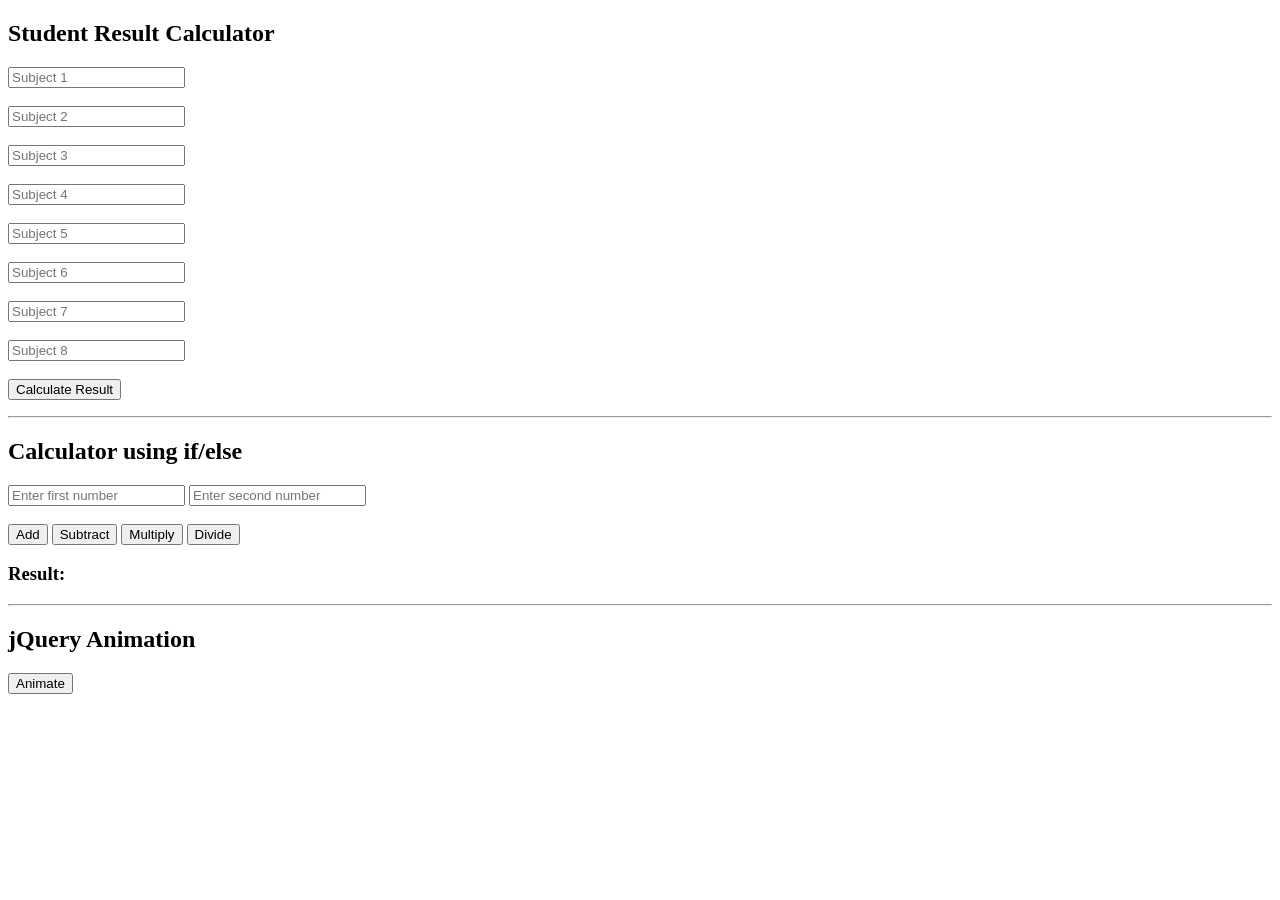
==== index.html @ 50b37553 "First commit" ====
<!DOCTYPE html>
<html lang="en">
<head>
    <meta charset="UTF-8">
    <meta name="viewport" content="width=device-width, initial-scale=1.0">
    <title>Document</title>
</head>
<body>
     <h2>Student Result Calculator</h2>

    <input type="number" id="m1" placeholder="Subject 1"><br><br>
    <input type="number" id="m2" placeholder="Subject 2"><br><br>
    <input type="number" id="m3" placeholder="Subject 3"><br><br>
    <input type="number" id="m4" placeholder="Subject 4"><br><br>
    <input type="number" id="m5" placeholder="Subject 5"><br><br>
    <input type="number" id="m6" placeholder="Subject 6"><br><br>
    <input type="number" id="m7" placeholder="Subject 7"><br><br>
    <input type="number" id="m8" placeholder="Subject 8"><br><br>

    <button onclick="calculateResult()">Calculate Result</button>

    <p id="total"></p>
    <p id="result"></p>

    <script src="script.js"></script>

    <hr>

    <h2>Calculator using if/else</h2>

    <input type="number" id="num1" placeholder="Enter first number">
    <input type="number" id="num2" placeholder="Enter second number">

    <br><br>

    <button onclick="calculate('+')">Add</button>
    <button onclick="calculate('-')">Subtract</button>
    <button onclick="calculate('*')">Multiply</button>
    <button onclick="calculate('/')">Divide</button>

    <h3 id="calcResult">Result: </h3>

    <hr>

    <h2>jQuery Animation</h2>
    <button id="animateBtn">Animate</button>
    <div id="animationArea">
        <div id="box"></div>
    </div>

    <script src="https://code.jquery.com/jquery-3.7.1.min.js"></script>
    <script src="animation.js"></script>
</body>
</html>
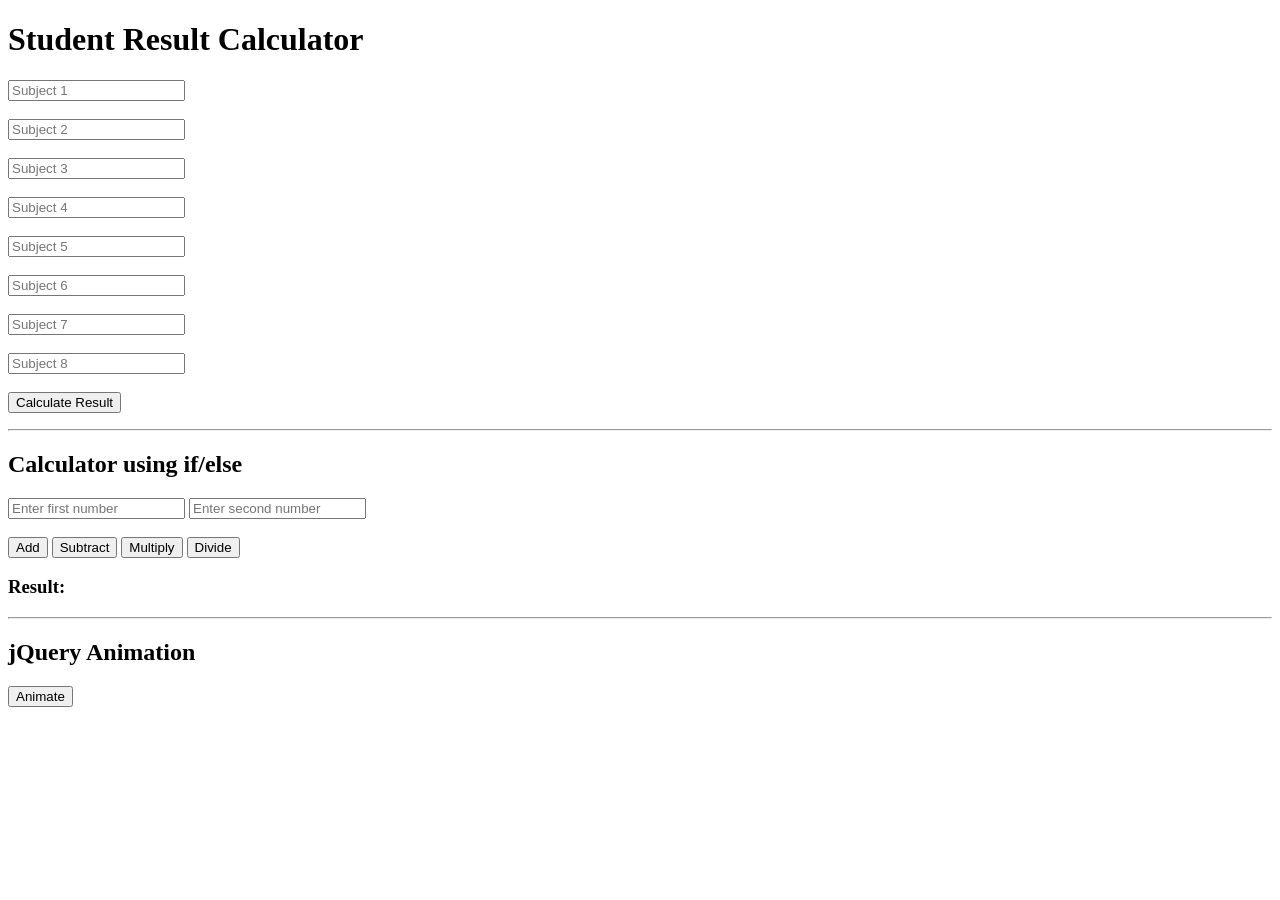
==== commit 0cb7504a: "Second Commit" ====
--- a/index.html
+++ b/index.html
@@ -6,7 +6,7 @@
     <title>Document</title>
 </head>
 <body>
-     <h2>Student Result Calculator</h2>
+     <h1>Student Result Calculator</h1>
 
     <input type="number" id="m1" placeholder="Subject 1"><br><br>
     <input type="number" id="m2" placeholder="Subject 2"><br><br>
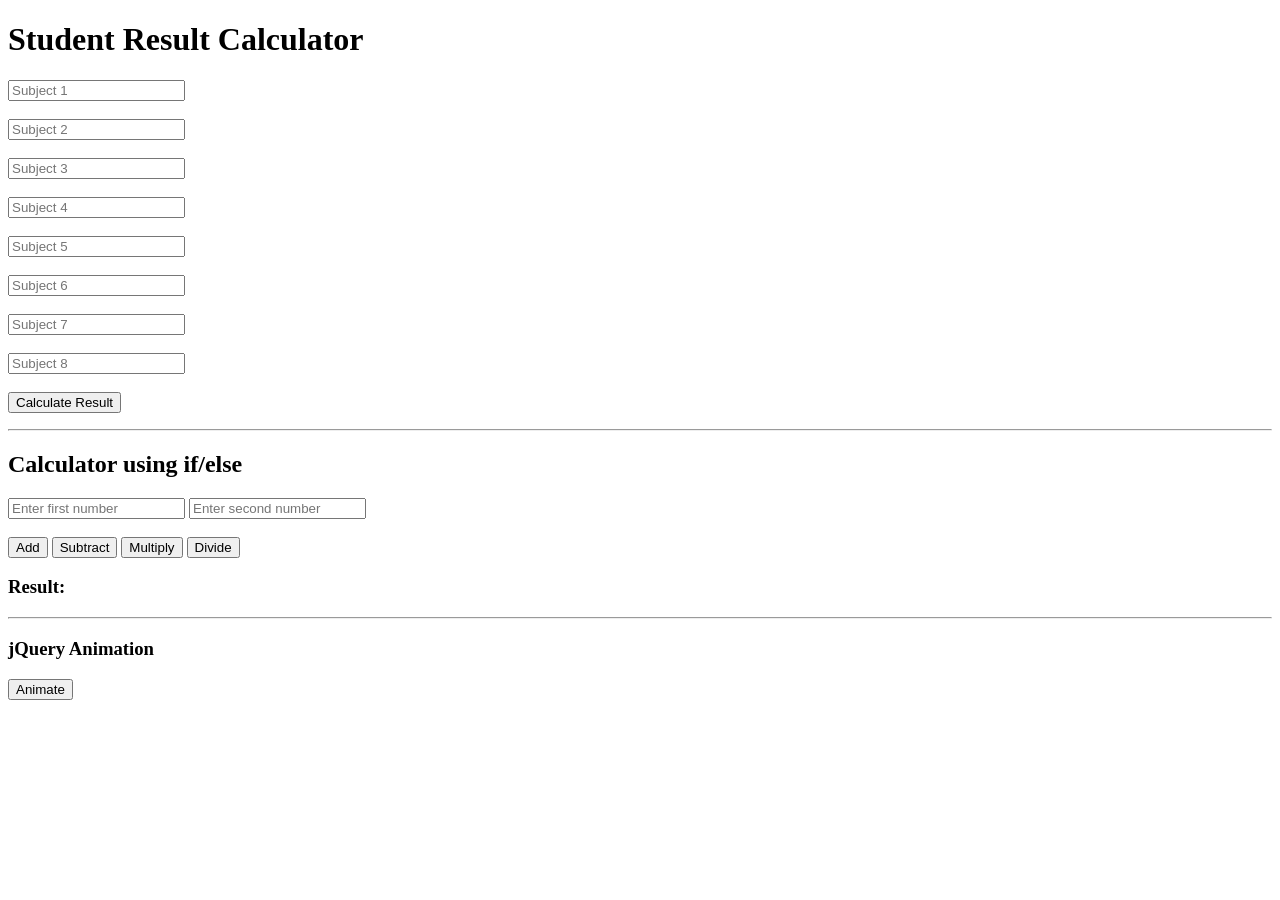
==== commit 95cb20ef: "First Commit of branch" ====
--- a/index.html
+++ b/index.html
@@ -42,7 +42,7 @@
 
     <hr>
 
-    <h2>jQuery Animation</h2>
+    <h3>jQuery Animation</h3>
     <button id="animateBtn">Animate</button>
     <div id="animationArea">
         <div id="box"></div>
